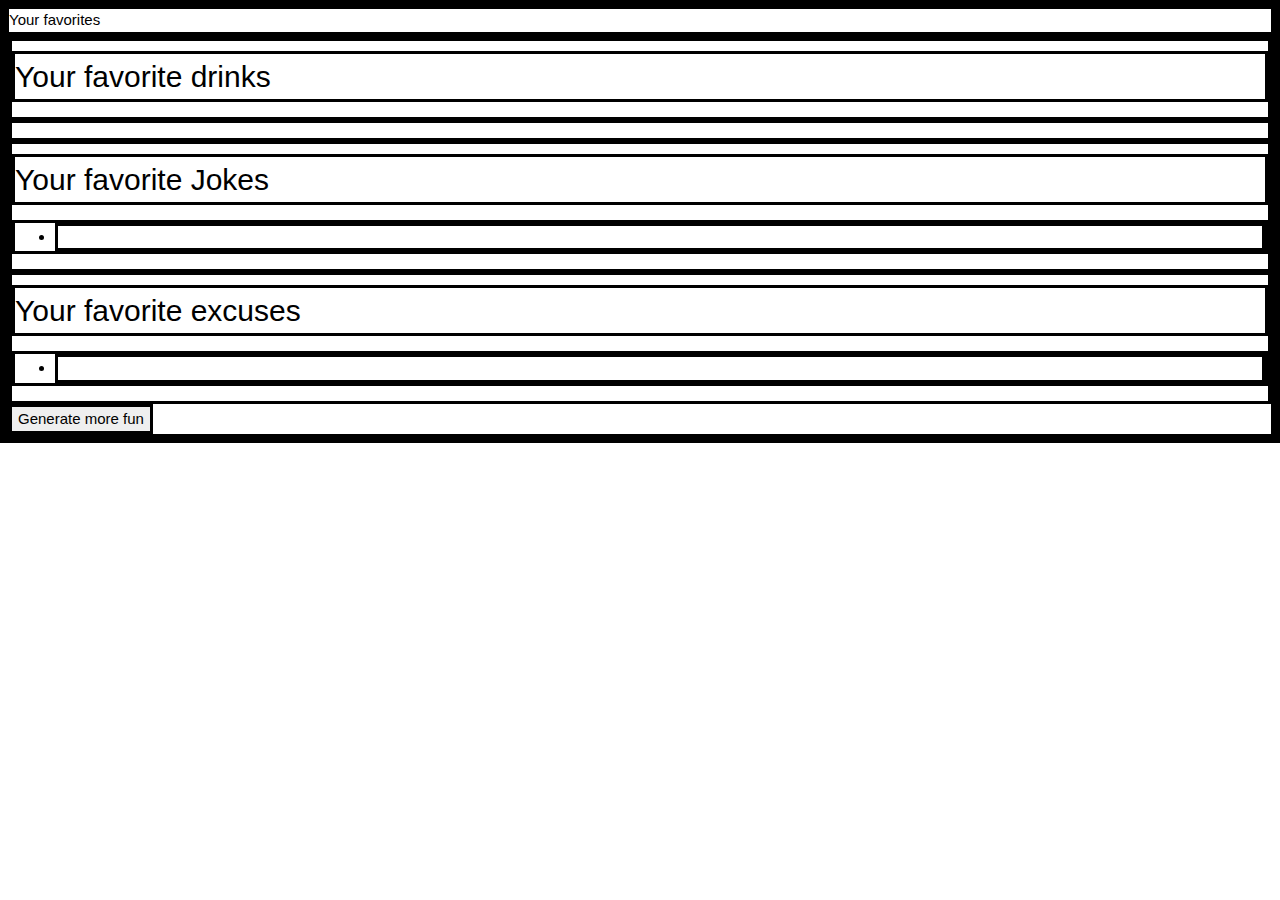
==== assets/favorites.html @ 414383ce "added results and favorites css pages.  Reordered index.html" ====
<!DOCTYPE html>
<html lang="en">
<head>
    <meta charset="UTF-8">
    <meta http-equiv="X-UA-Compatible" content="IE=edge">
    <meta name="viewport" content="width=device-width, initial-scale=1.0">
    <link rel="stylesheet" href="https://www.w3schools.com/w3css/4/w3.css">
    <link rel="stylesheet" href="https://www.w3schools.com/lib/w3-colors-signal.css">
    <link rel="stylesheet" href="https://www.w3schools.com/lib/w3-colors-camo.css">
    <link rel="stylesheet" href="https://www.w3schools.com/lib/w3-colors-vivid.css">
    <link rel="stylesheet" href="https://www.w3schools.com/lib/w3-colors-food.css">
    <link rel="stylesheet" href="https://www.w3schools.com/lib/w3-colors-safety.css">
    <link rel="stylesheet" href="./css/favorites.css">
    
    <title>Document</title>
</head>
<body>
    <header>Your favorites</header>
    <main>
        <section id="favorite-drinks">
            <h2>Your favorite drinks</h2>
            <ul id="favorite-drinks-list"></ul>
        </section>
        <section id="favorite-jokes">
            <h2>Your favorite Jokes</h2>
            <ul id="favorite-jokes-list">
                <li></li>
            </ul>
        </section>
        <section id="favorite-excuses">
            <h2>Your favorite excuses</h2>
            <ul id="favorite-excuses-list">
                <li></li>
            </ul>
        </section>
        <!--button could just go back to home or index.html or results.html to regenerate choises... probably back to index incase the user wants to pick new alcohol-->
        <button>Generate more fun</button>
    </main>
</body>
</html>
---- assets/css/favorites.css ----
*{
    border: solid;
}
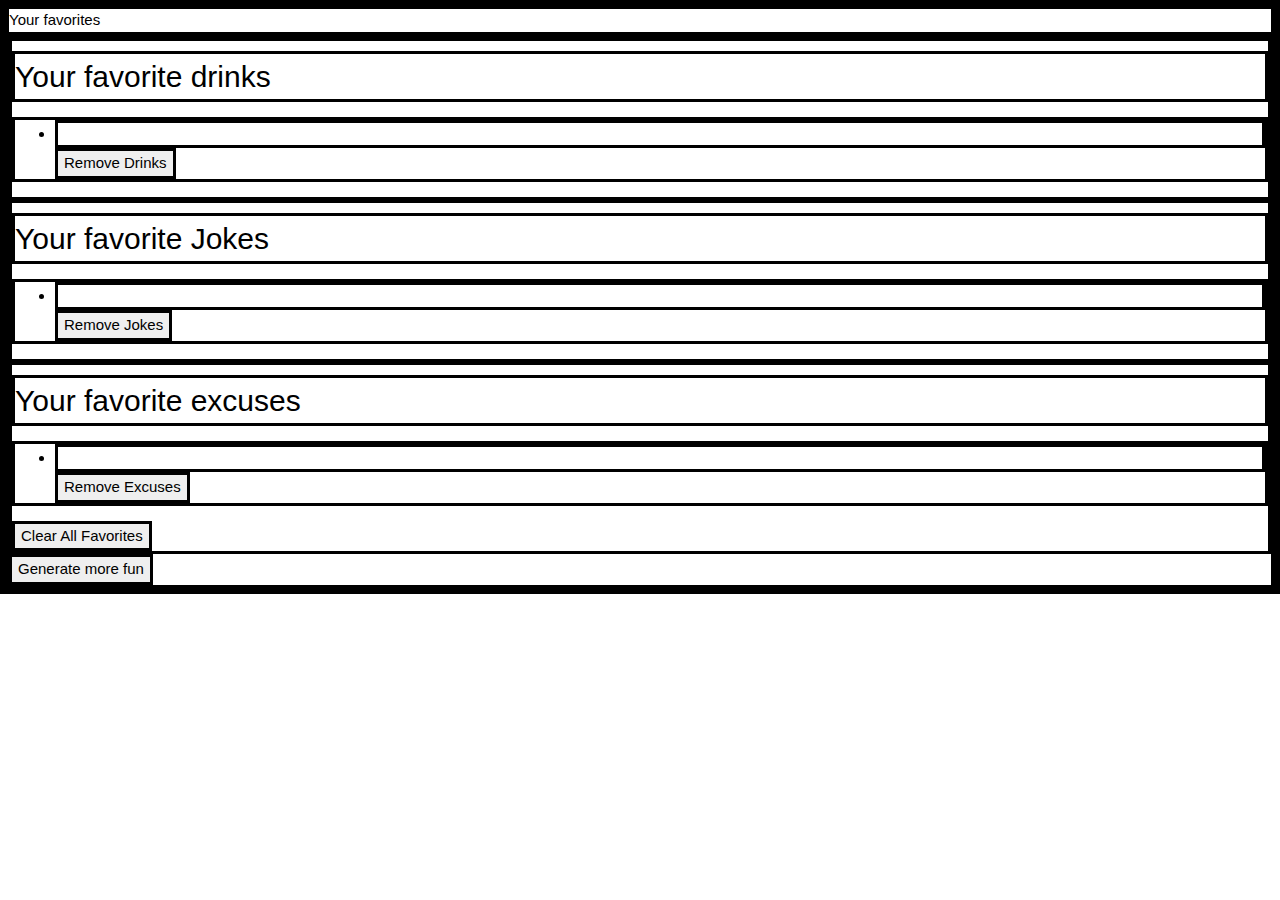
==== commit 1c2ce353: "Merge pull request #18 from trufl/gayle" ====
--- a/assets/favorites.html
+++ b/assets/favorites.html
@@ -1,5 +1,6 @@
 <!DOCTYPE html>
 <html lang="en">
+
 <head>
     <meta charset="UTF-8">
     <meta http-equiv="X-UA-Compatible" content="IE=edge">
@@ -11,30 +12,38 @@
     <link rel="stylesheet" href="https://www.w3schools.com/lib/w3-colors-food.css">
     <link rel="stylesheet" href="https://www.w3schools.com/lib/w3-colors-safety.css">
     <link rel="stylesheet" href="./css/favorites.css">
-    
+
     <title>Document</title>
 </head>
+
 <body>
     <header>Your favorites</header>
     <main>
         <section id="favorite-drinks">
             <h2>Your favorite drinks</h2>
-            <ul id="favorite-drinks-list"></ul>
+            <ul id="favorite-drinks-list">
+                <li></li>
+                <button id="removeDrink">Remove Drinks</button>
+            </ul>
         </section>
         <section id="favorite-jokes">
             <h2>Your favorite Jokes</h2>
             <ul id="favorite-jokes-list">
                 <li></li>
+                <button id="removeJoke">Remove Jokes</button>
             </ul>
         </section>
         <section id="favorite-excuses">
             <h2>Your favorite excuses</h2>
             <ul id="favorite-excuses-list">
                 <li></li>
+                <button id ="removeExcuse">Remove Excuses</button>
             </ul>
+            <button id ="clearAll">Clear All Favorites</button>
         </section>
         <!--button could just go back to home or index.html or results.html to regenerate choises... probably back to index incase the user wants to pick new alcohol-->
-        <button>Generate more fun</button>
+        <button id="moreFunBtn">Generate more fun</button>
     </main>
 </body>
+
 </html>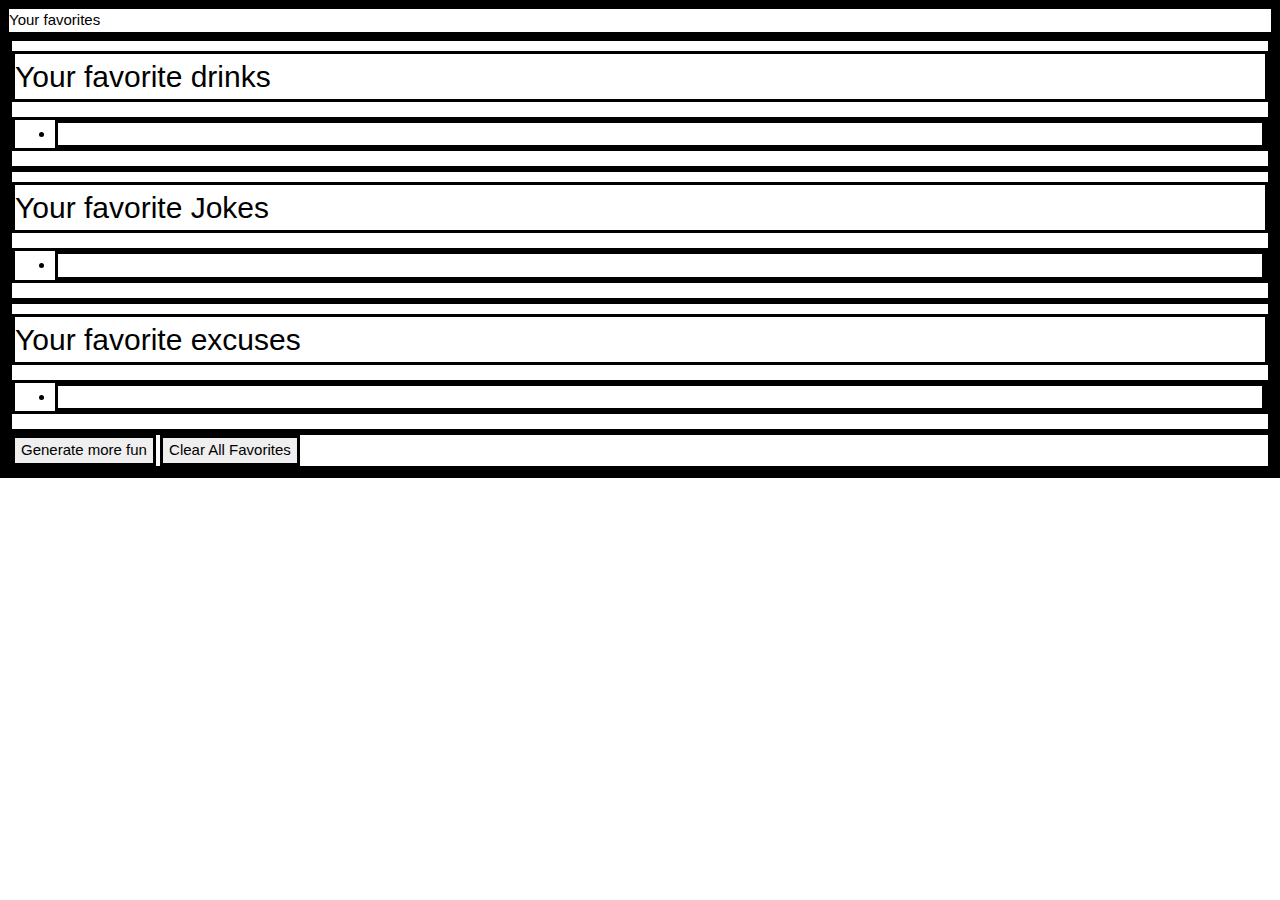
==== commit 271a64af: "Merge pull request #21 from trufl/gayle" ====
--- a/assets/favorites.html
+++ b/assets/favorites.html
@@ -13,7 +13,7 @@
     <link rel="stylesheet" href="https://www.w3schools.com/lib/w3-colors-safety.css">
     <link rel="stylesheet" href="./css/favorites.css">
 
-    <title>Document</title>
+    <title>Nonsocial Drinker</title>
 </head>
 
 <body>
@@ -23,26 +23,25 @@
             <h2>Your favorite drinks</h2>
             <ul id="favorite-drinks-list">
                 <li></li>
-                <button id="removeDrink">Remove Drinks</button>
             </ul>
         </section>
         <section id="favorite-jokes">
             <h2>Your favorite Jokes</h2>
             <ul id="favorite-jokes-list">
                 <li></li>
-                <button id="removeJoke">Remove Jokes</button>
             </ul>
         </section>
         <section id="favorite-excuses">
             <h2>Your favorite excuses</h2>
             <ul id="favorite-excuses-list">
                 <li></li>
-                <button id ="removeExcuse">Remove Excuses</button>
             </ul>
-            <button id ="clearAll">Clear All Favorites</button>
         </section>
         <!--button could just go back to home or index.html or results.html to regenerate choises... probably back to index incase the user wants to pick new alcohol-->
-        <button id="moreFunBtn">Generate more fun</button>
+        <section>
+            <button id="moreFunBtn">Generate more fun</button>
+            <button id="clear-all">Clear All Favorites</button>
+        </section>
     </main>
 </body>
 
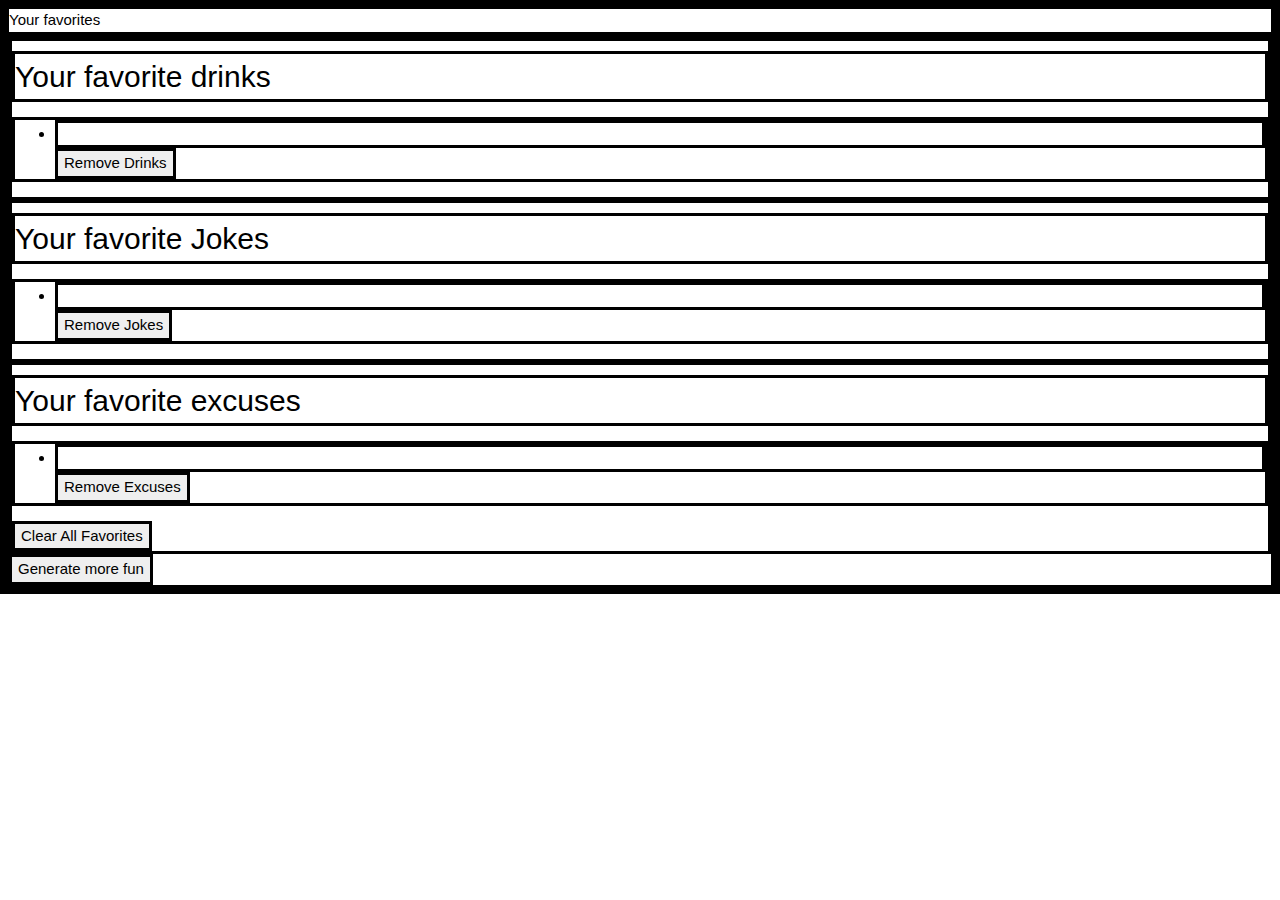
==== commit 41c4bb0d: "saving before pulling teams work" ====
--- a/assets/favorites.html
+++ b/assets/favorites.html
@@ -11,9 +11,10 @@
     <link rel="stylesheet" href="https://www.w3schools.com/lib/w3-colors-vivid.css">
     <link rel="stylesheet" href="https://www.w3schools.com/lib/w3-colors-food.css">
     <link rel="stylesheet" href="https://www.w3schools.com/lib/w3-colors-safety.css">
+    
     <link rel="stylesheet" href="./css/favorites.css">
 
-    <title>Nonsocial Drinker</title>
+    <title>Document</title>
 </head>
 
 <body>
@@ -23,25 +24,26 @@
             <h2>Your favorite drinks</h2>
             <ul id="favorite-drinks-list">
                 <li></li>
+                <button id="removeDrink">Remove Drinks</button>
             </ul>
         </section>
         <section id="favorite-jokes">
             <h2>Your favorite Jokes</h2>
             <ul id="favorite-jokes-list">
                 <li></li>
+                <button id="removeJoke">Remove Jokes</button>
             </ul>
         </section>
         <section id="favorite-excuses">
             <h2>Your favorite excuses</h2>
             <ul id="favorite-excuses-list">
                 <li></li>
+                <button id ="removeExcuse">Remove Excuses</button>
             </ul>
+            <button id ="clearAll">Clear All Favorites</button>
         </section>
         <!--button could just go back to home or index.html or results.html to regenerate choises... probably back to index incase the user wants to pick new alcohol-->
-        <section>
-            <button id="moreFunBtn">Generate more fun</button>
-            <button id="clear-all">Clear All Favorites</button>
-        </section>
+        <button id="moreFunBtn">Generate more fun</button>
     </main>
 </body>
 
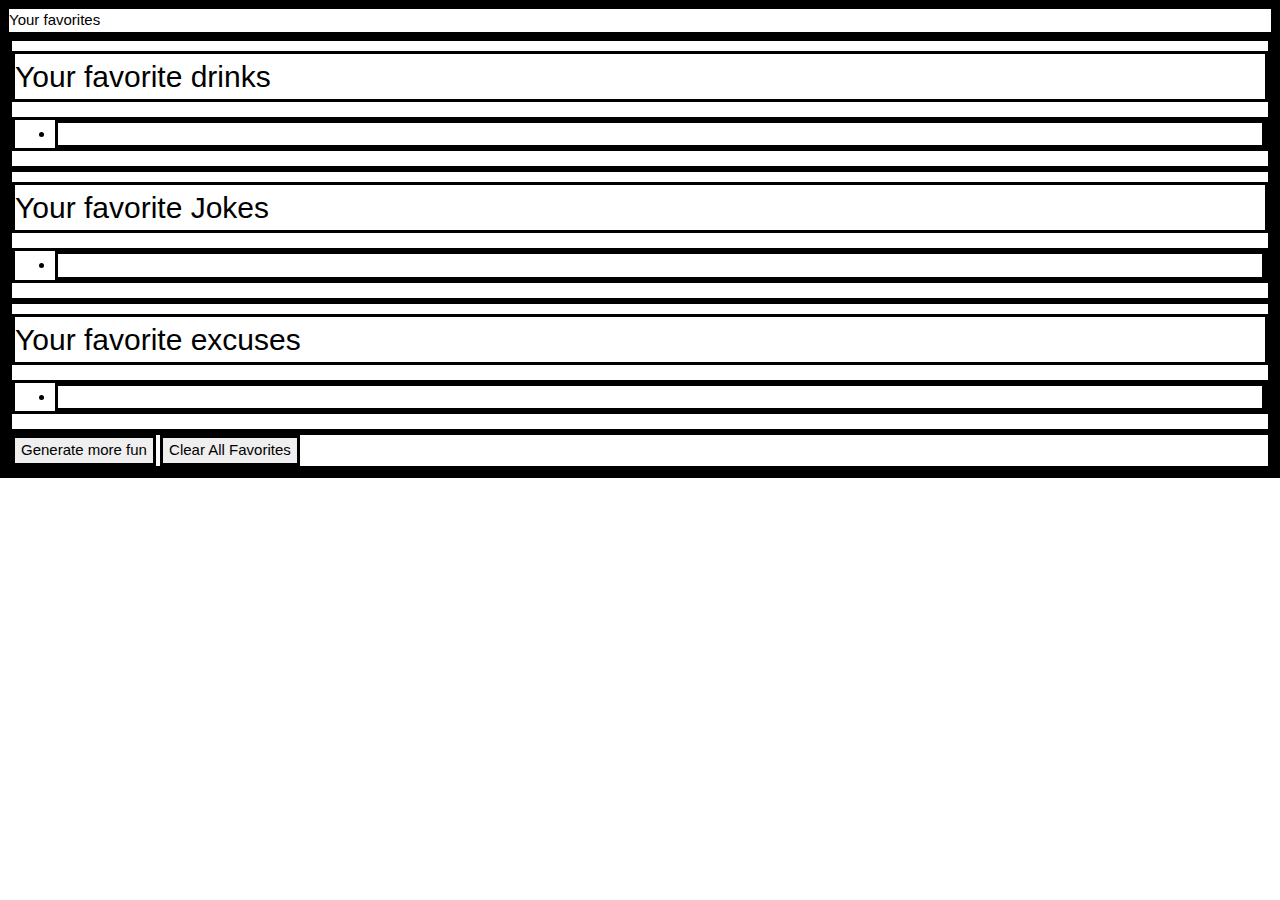
==== commit 15c45c08: "saving merge" ====
--- a/assets/favorites.html
+++ b/assets/favorites.html
@@ -14,7 +14,7 @@
     
     <link rel="stylesheet" href="./css/favorites.css">
 
-    <title>Document</title>
+    <title>Nonsocial Drinker</title>
 </head>
 
 <body>
@@ -24,26 +24,25 @@
             <h2>Your favorite drinks</h2>
             <ul id="favorite-drinks-list">
                 <li></li>
-                <button id="removeDrink">Remove Drinks</button>
             </ul>
         </section>
         <section id="favorite-jokes">
             <h2>Your favorite Jokes</h2>
             <ul id="favorite-jokes-list">
                 <li></li>
-                <button id="removeJoke">Remove Jokes</button>
             </ul>
         </section>
         <section id="favorite-excuses">
             <h2>Your favorite excuses</h2>
             <ul id="favorite-excuses-list">
                 <li></li>
-                <button id ="removeExcuse">Remove Excuses</button>
             </ul>
-            <button id ="clearAll">Clear All Favorites</button>
         </section>
         <!--button could just go back to home or index.html or results.html to regenerate choises... probably back to index incase the user wants to pick new alcohol-->
-        <button id="moreFunBtn">Generate more fun</button>
+        <section>
+            <button id="moreFunBtn">Generate more fun</button>
+            <button id="clear-all">Clear All Favorites</button>
+        </section>
     </main>
 </body>
 
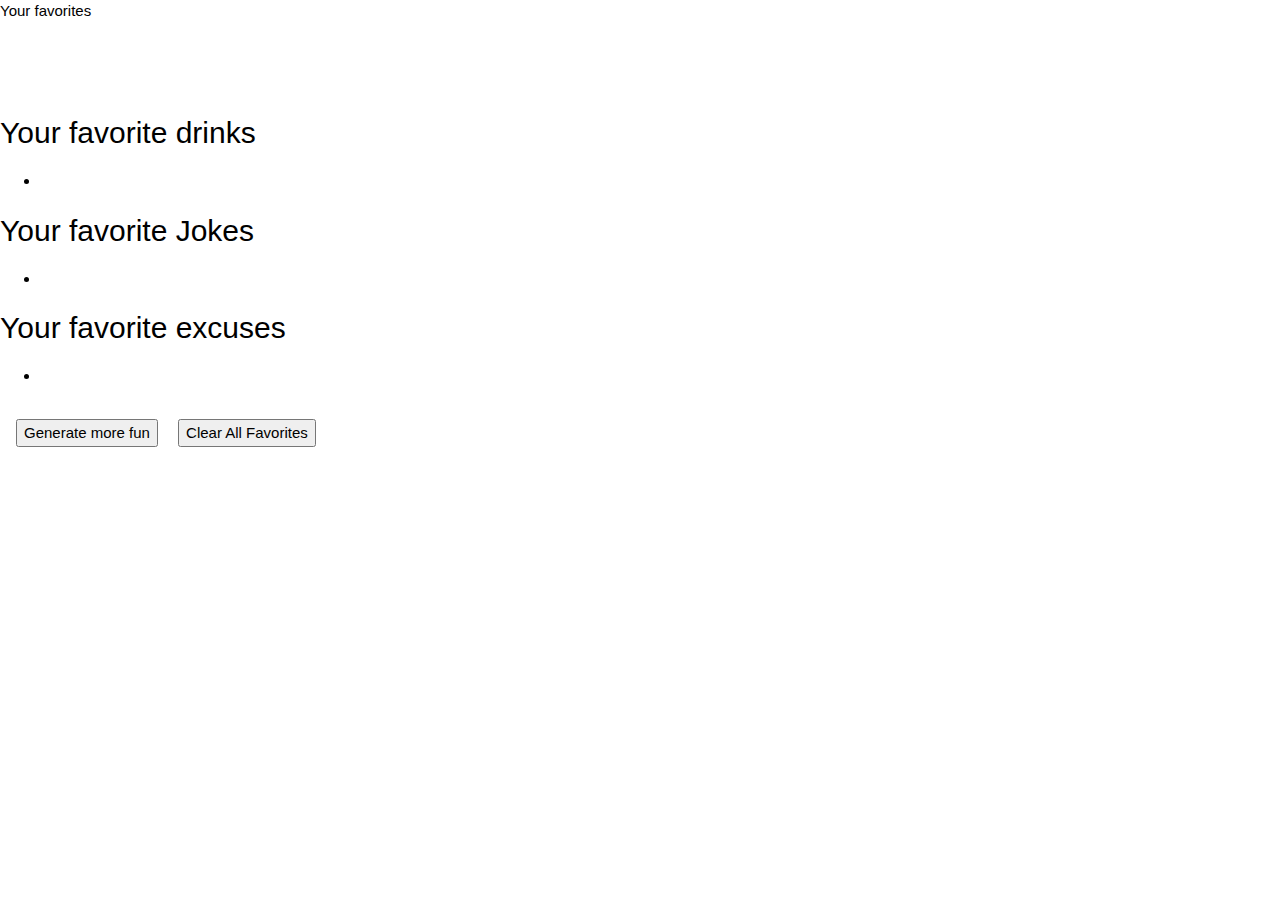
==== commit ea017a60: "Merge pull request #50 from trufl/jerome" ====
--- a/assets/favorites.html
+++ b/assets/favorites.html
@@ -12,7 +12,7 @@
     <link rel="stylesheet" href="https://www.w3schools.com/lib/w3-colors-food.css">
     <link rel="stylesheet" href="https://www.w3schools.com/lib/w3-colors-safety.css">
     
-    <link rel="stylesheet" href="./css/favorites.css">
+    <link rel="stylesheet" href="/assets/css/favorites.css">
 
     <title>Nonsocial Drinker</title>
 </head>
--- a/assets/css/favorites.css
+++ b/assets/css/favorites.css
@@ -1,3 +1,34 @@
-*{
-    border: solid;
+header{
+    min-height: 100px;
+}
+
+#last-drink-bckgrnd{
+    min-height: 450px;
+}
+
+#las-joke-bckgrnd{
+    min-height: 450px;
+}
+
+#last-excuses-bckgrnd{
+    min-height: 450px;
+}
+
+@media screen and (max-width: 480px){
+    #moreFunBtn{
+        margin: 16px;
+    }
+}
+
+@media screen and (min-width: 500px){
+    #moreFunBtn{
+        margin: 16px 26px 16px 0;
+
+    }
+}
+
+@media screen and (min-width: 950px){
+    #moreFunBtn{
+        margin: 16px;
+    }
 }